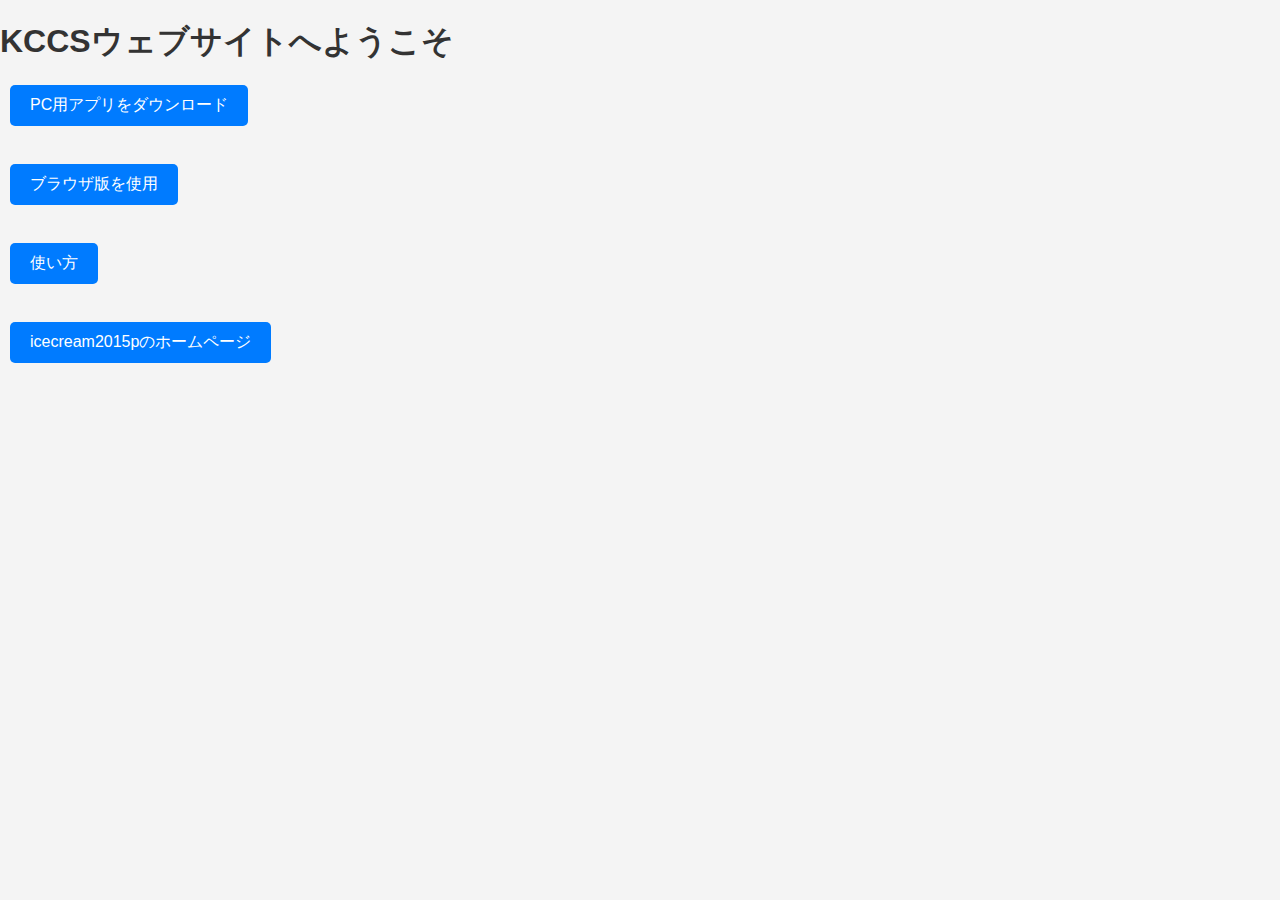
==== index.html @ efe219bb "ページを修正" ====
<!DOCTYPE html>
<html>
<head>
    <meta charset="UTF-8">
    <meta name="viewport" content="width=device-width, initial-scale=1.0">
    <title>KCCSウェブサイト</title>
    <link rel="icon" href="pageicon.png">
    <link rel="stylesheet" href="pagestyle.css">
</head>
<body>
    <script defer src="pagemove.js"></script>
    <script defer>
        function browserplay() {
            open("browser/");
        }
    </script>
    <h1>KCCSウェブサイトへようこそ</h1>
    <div style="text-align: center;">
        <button onclick="pagemove('https://github.com/icecream2015p/KCCS-App/releases', true, true)">PC用アプリをダウンロード</button><br>
        <button onclick="browserplay()">ブラウザ版を使用</button><br>
        <button onclick="pagemove('howToUse/', false, false)">使い方</button><br>
        <button onclick="pagemove('https://www.icecream2015p.com/', false, false)">icecream2015pのホームページ</button>
    </div>
</body>
</html>
---- pagestyle.css ----
body {
    font-family: Arial, sans-serif;
    margin: 0;
    padding: 0;
    background-color: #f4f4f4;
}

h1 {
    text-align: left;
    color: #333;
    margin-top: 20px;
}

button {
    display: block;
    margin: 10px;
    padding: 10px 20px;
    font-size: 16px;
    cursor: pointer;
    border: none;
    border-radius: 5px;
    background-color: #007BFF;
    color: white;
    transition: background-color 0.3s;
}

button:hover {
    background-color: #0056b3;
}
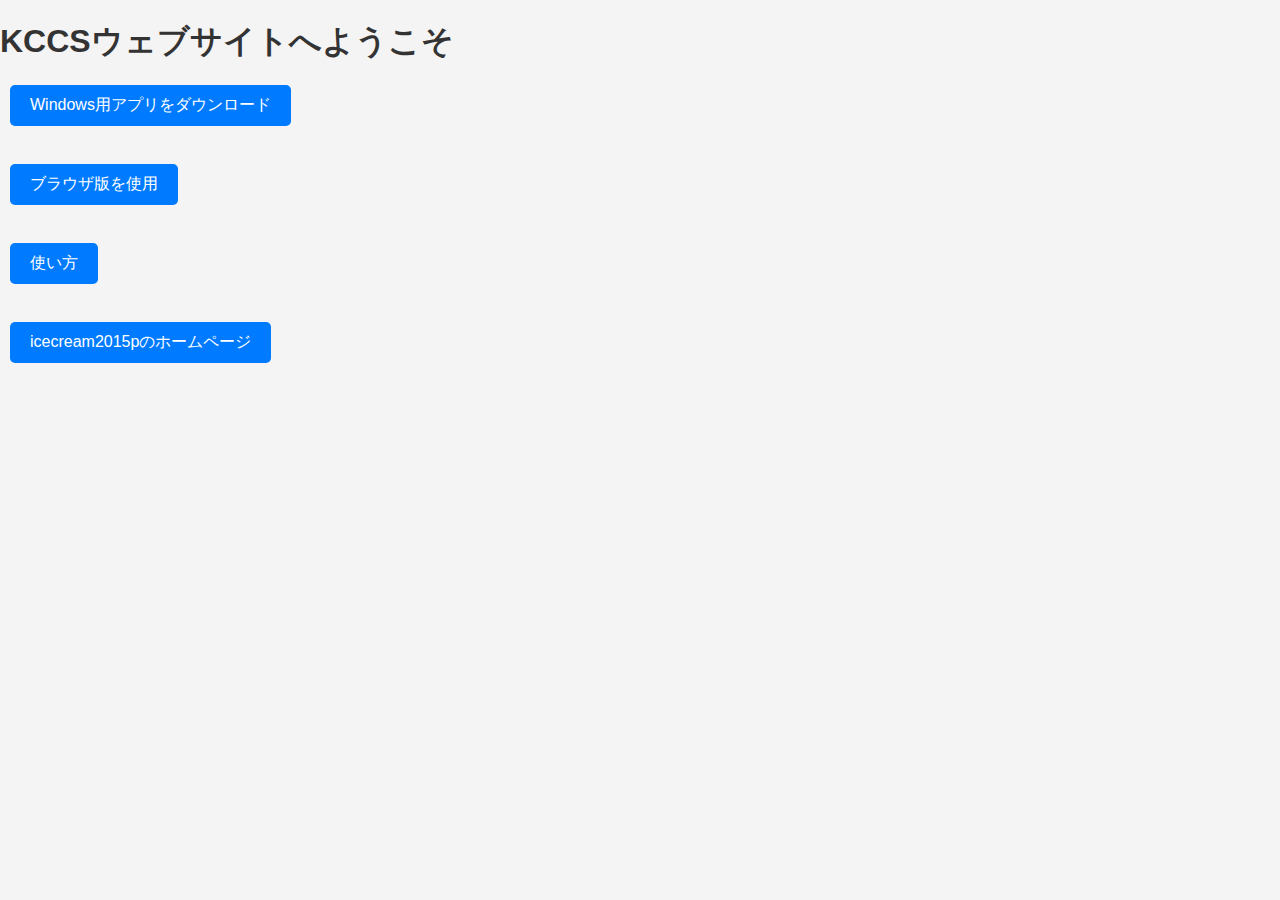
==== commit 151a4ded: "htmlファイルを更新" ====
--- a/index.html
+++ b/index.html
@@ -16,7 +16,7 @@
     </script>
     <h1>KCCSウェブサイトへようこそ</h1>
     <div style="text-align: center;">
-        <button onclick="pagemove('https://github.com/icecream2015p/KCCS-App/releases', true, true)">PC用アプリをダウンロード</button><br>
+        <button onclick="pagemove('https://github.com/icecream2015p/KCCS-App/releases', true, true)">Windows用アプリをダウンロード</button><br>
         <button onclick="browserplay()">ブラウザ版を使用</button><br>
         <button onclick="pagemove('howToUse/', false, false)">使い方</button><br>
         <button onclick="pagemove('https://www.icecream2015p.com/', false, false)">icecream2015pのホームページ</button>
--- a/pagestyle.css
+++ b/pagestyle.css
@@ -6,7 +6,6 @@
 }
 
 h1 {
-    text-align: left;
     color: #333;
     margin-top: 20px;
 }
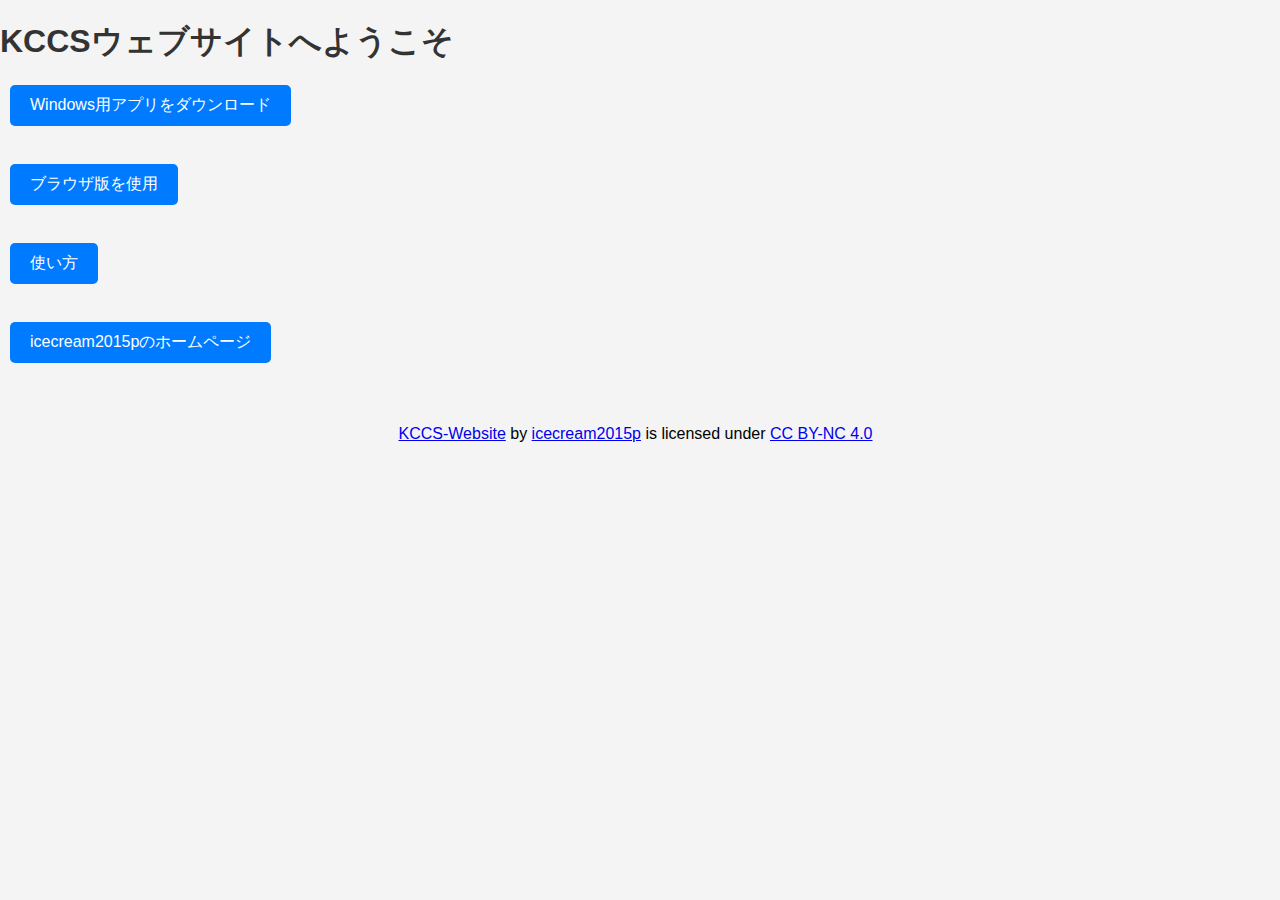
==== commit 47eac42e: "htmlファイルを更新" ====
--- a/index.html
+++ b/index.html
@@ -20,6 +20,7 @@
         <button onclick="browserplay()">ブラウザ版を使用</button><br>
         <button onclick="pagemove('howToUse/', false, false)">使い方</button><br>
         <button onclick="pagemove('https://www.icecream2015p.com/', false, false)">icecream2015pのホームページ</button>
+        <br><br><p xmlns:cc="http://creativecommons.org/ns#" xmlns:dct="http://purl.org/dc/terms/"><a property="dct:title" rel="cc:attributionURL" href="https://icecream2015p.github.io/KCCS-Website/">KCCS-Website</a> by <a rel="cc:attributionURL dct:creator" property="cc:attributionName" href="https://github.com/icecream2015p">icecream2015p</a> is licensed under <a href="https://creativecommons.org/licenses/by-nc/4.0/?ref=chooser-v1" target="_blank" rel="license noopener noreferrer" style="display:inline-block;">CC BY-NC 4.0<img style="height:22px!important;margin-left:3px;vertical-align:text-bottom;" src="https://mirrors.creativecommons.org/presskit/icons/cc.svg?ref=chooser-v1" alt=""><img style="height:22px!important;margin-left:3px;vertical-align:text-bottom;" src="https://mirrors.creativecommons.org/presskit/icons/by.svg?ref=chooser-v1" alt=""><img style="height:22px!important;margin-left:3px;vertical-align:text-bottom;" src="https://mirrors.creativecommons.org/presskit/icons/nc.svg?ref=chooser-v1" alt=""></a></p>
     </div>
 </body>
 </html>
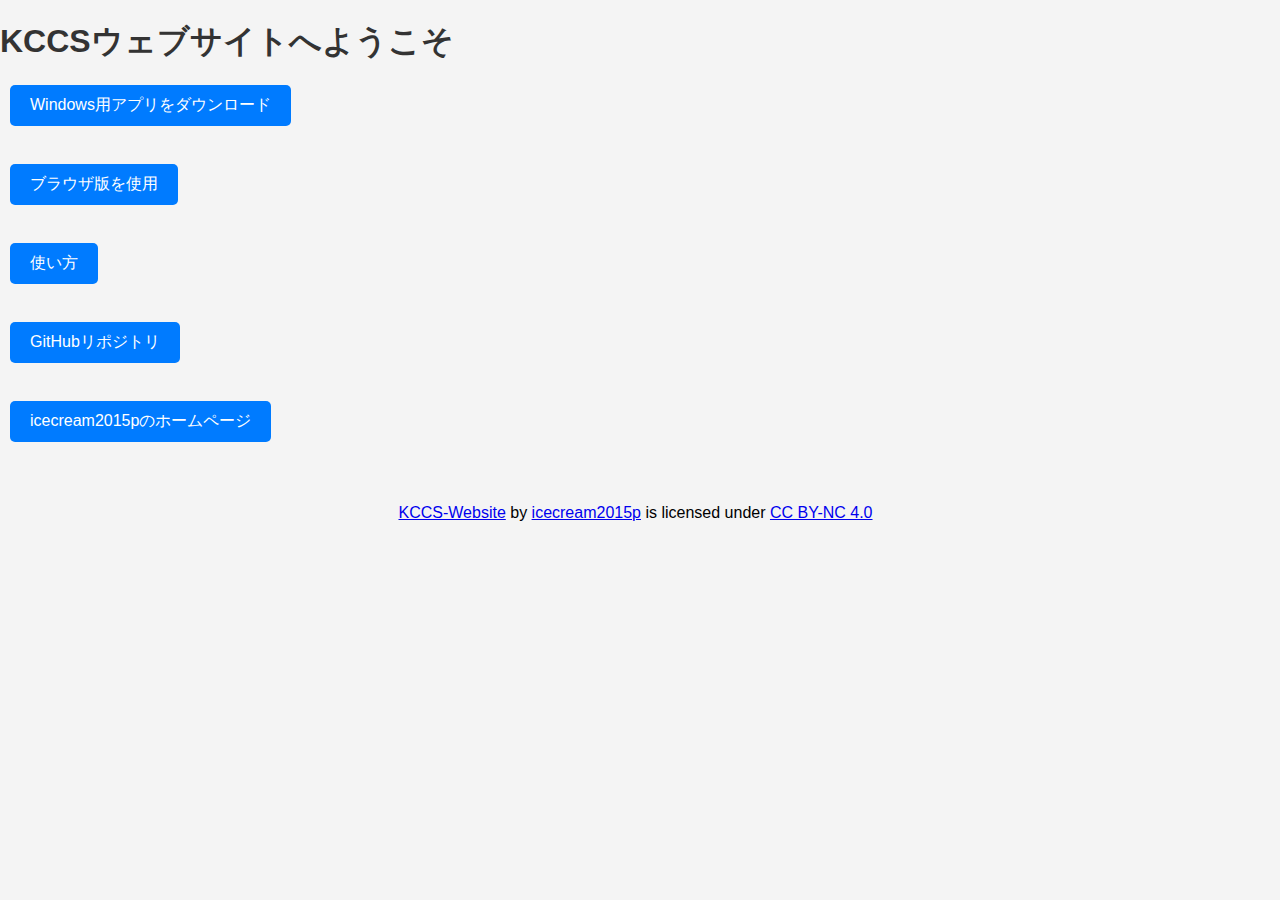
==== commit 43903f24: "htmlファイルを更新" ====
--- a/index.html
+++ b/index.html
@@ -1,14 +1,14 @@
 <!DOCTYPE html>
-<html>
+<html lang="ja">
 <head>
     <meta charset="UTF-8">
     <meta name="viewport" content="width=device-width, initial-scale=1.0">
     <title>KCCSウェブサイト</title>
-    <link rel="icon" href="pageicon.png">
-    <link rel="stylesheet" href="pagestyle.css">
+    <link rel="icon" href="resource/image/pageicon.png">
+    <link rel="stylesheet" href="resource/css/pagestyle.css">
 </head>
 <body>
-    <script defer src="pagemove.js"></script>
+    <script defer src="resource/script/pagemove.js"></script>
     <script defer>
         function browserplay() {
             open("browser/");
@@ -19,6 +19,7 @@
         <button onclick="pagemove('https://github.com/icecream2015p/KCCS-App/releases', true, true)">Windows用アプリをダウンロード</button><br>
         <button onclick="browserplay()">ブラウザ版を使用</button><br>
         <button onclick="pagemove('howToUse/', false, false)">使い方</button><br>
+        <button onclick="pagemove('https://github.com/icecream2015p/KCCS-Website', true, true)">GitHubリポジトリ</button><br>
         <button onclick="pagemove('https://www.icecream2015p.com/', false, false)">icecream2015pのホームページ</button>
         <br><br><p xmlns:cc="http://creativecommons.org/ns#" xmlns:dct="http://purl.org/dc/terms/"><a property="dct:title" rel="cc:attributionURL" href="https://icecream2015p.github.io/KCCS-Website/">KCCS-Website</a> by <a rel="cc:attributionURL dct:creator" property="cc:attributionName" href="https://github.com/icecream2015p">icecream2015p</a> is licensed under <a href="https://creativecommons.org/licenses/by-nc/4.0/?ref=chooser-v1" target="_blank" rel="license noopener noreferrer" style="display:inline-block;">CC BY-NC 4.0<img style="height:22px!important;margin-left:3px;vertical-align:text-bottom;" src="https://mirrors.creativecommons.org/presskit/icons/cc.svg?ref=chooser-v1" alt=""><img style="height:22px!important;margin-left:3px;vertical-align:text-bottom;" src="https://mirrors.creativecommons.org/presskit/icons/by.svg?ref=chooser-v1" alt=""><img style="height:22px!important;margin-left:3px;vertical-align:text-bottom;" src="https://mirrors.creativecommons.org/presskit/icons/nc.svg?ref=chooser-v1" alt=""></a></p>
     </div>
--- a/resource/css/pagestyle.css
+++ b/resource/css/pagestyle.css
@@ -0,0 +1,37 @@
+body {
+    font-family: Arial, sans-serif;
+    margin: 0;
+    padding: 0;
+    background-color: #f4f4f4;
+}
+
+h1 {
+    color: #333;
+    margin-top: 20px;
+}
+
+h3 {
+    color: #333;
+    margin-top: 20px;
+}
+
+#left {
+    margin: left;
+}
+
+button {
+    display: block;
+    margin: 10px;
+    padding: 10px 20px;
+    font-size: 16px;
+    cursor: pointer;
+    border: none;
+    border-radius: 5px;
+    background-color: #007BFF;
+    color: white;
+    transition: background-color 0.3s;
+}
+
+button:hover {
+    background-color: #0056b3;
+}